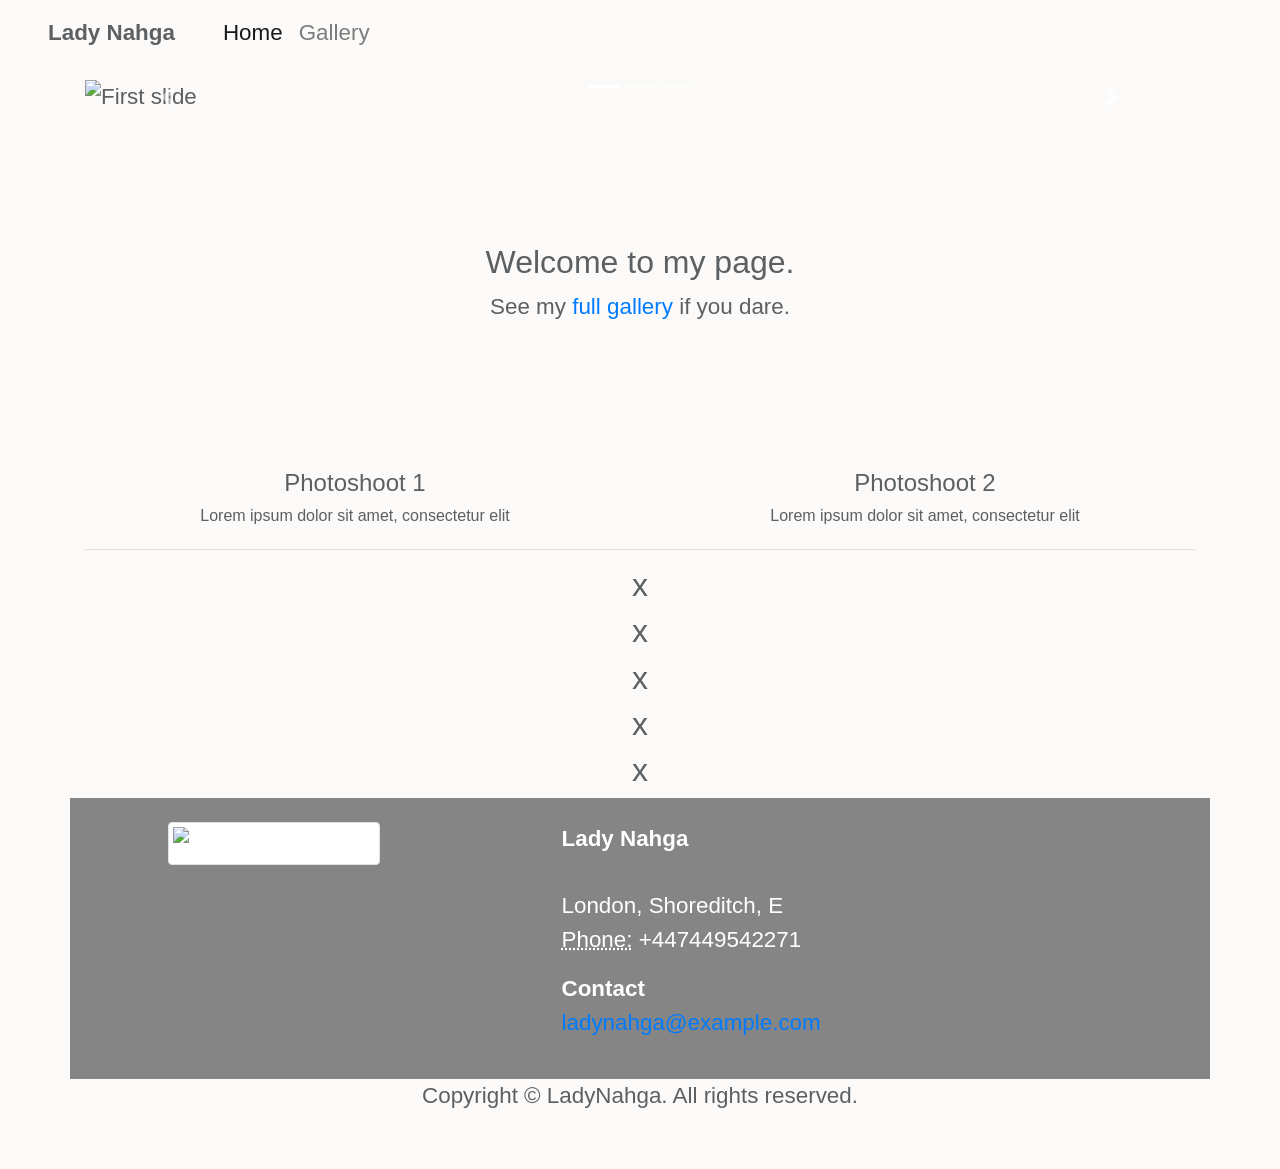
==== index.html @ 691adc0e "cleaning up" ====
<!DOCTYPE html>
<html lang="en">
  <head>
    <meta charset="utf-8">
    <meta http-equiv="X-UA-Compatible" content="IE=edge">
    <meta name="viewport" content="width=device-width, initial-scale=1">
    <title>Miss Lady Nahga</title>
    <!-- Bootstrap -->
    <link href="css/bootstrap-4.3.1.css" rel="stylesheet">
  </head>
  <body>
  <style>
		body {
    background-color: #FBFAF9;
}
    </style>
	 	
<!-- The fixed navbar will overlay your other content, unless you add padding to the bottom of the <body>. Tip: By default, the navbar is 50px high.  -->
<nav class="navbar navbar-expand-lg fixed-top navbar-light bg-transparent">
	
	<strong>Lady Nahga</strong>
  <button class="navbar-toggler" type="button" data-toggle="collapse" data-target="#navbarSupportedContent" aria-controls="navbarSupportedContent" aria-expanded="false" aria-label="Toggle navigation">
   <span class="navbar-toggler-icon"></span>
  </button>
   <div class="collapse navbar-collapse" id="navbarSupportedContent">
      <ul class="navbar-nav mr-auto">
         <li class="nav-item active">
            <a class="nav-link" href="#">Home <span class="sr-only">(current)</span></a>
         </li>
         <li class="nav-item"> <a class="nav-link" href="https://www.ladynahga.com/gallery">Gallery</a> </li>
         
        </form>
      </ul>
</div>
</nav>
<div class="container mt-3">
    <div class="row">
        <div class="col-12">
          <div id="carouselExampleControls" class="carousel slide" data-ride="carousel">
            <ol class="carousel-indicators">
              <li data-target="#carouselExampleControls" data-slide-to="0" class="active"></li>
              <li data-target="#carouselExampleControls" data-slide-to="1"></li>
              <li data-target="#carouselExampleControls" data-slide-to="2"></li>
            </ol>
            <div class="carousel-inner">
              <div class="carousel-item active">
                <img class="d-block w-100" src="https://www.ladynahga.com/images/main.jpg" alt="First slide">
                <div class="carousel-caption d-none d-md-block">
                  <h5>Item 1 Heading</h5>
                  <p>Item 1 Description</p>
                </div>
              </div>
              <div class="carousel-item">
                <img class="d-block w-100" src="https://www.ladynahga.com/images/main.jpg" alt="Second slide">
                <div class="carousel-caption d-none d-md-block">
                  <h5>Item 2 Heading</h5>
                  <p>Item 2 Description</p>
                </div>
              </div>
              <div class="carousel-item">
                <img class="d-block w-100" src="https://www.ladynahga.com/images/main.jpg" alt="Third slide">
                <div class="carousel-caption d-none d-md-block">
                  <h5>Miss Lady Nahga</h5>
                  <p>Hola</p>
                </div>
              </div>
            </div>
            <a class="carousel-control-prev" href="#carouselExampleControls" role="button" data-slide="prev">
            <span class="carousel-control-prev-icon" aria-hidden="true"></span>
            <span class="sr-only">Previous</span>
            </a>
            <a class="carousel-control-next" href="#carouselExampleControls" role="button" data-slide="next">
            <span class="carousel-control-next-icon" aria-hidden="true"></span>
            <span class="sr-only">Next</span>
            </a>
          </div>
        </div>
      </div>
</div>
  <div>
    <div class="col-lg-12">&nbsp;</div>
    <section>
      <div class="container">
        <div class="row">
          <div class="col-12 text-center">
            <h2>&nbsp;</h2>
            <p>&nbsp;</p>
          </div>
        </div>
        <div class="row">
          <div class="col-12 text-center">
            <h2>Welcome to my page.</h2>
            <p>See my <a href="https://www.ladynahga.com/gallery">full gallery</a> if you dare.</p>
          </div>
        </div>
        <div class="row">
          <div class="col-12 text-center">
            <h2>&nbsp;</h2>
            <p>&nbsp;</p>
          </div>
        </div>
<div class="row">
        <div class="col-md-6 col-12 text-center"> <img class="img-fluid" src=https://www.ladynahga.com/images/one.jpg " alt="">
            <h4>Photoshoot 1</h4>
            <h6>Lorem ipsum dolor sit amet, consectetur elit</h6>
          </div>
          <div class="col-md-6 col-12 text-center mt-md-0 mt-2"> <img class="img-fluid" src="https://www.ladynahga.com/images/two.jpg" alt="">
            <h4>Photoshoot 2</h4>
            <h6>Lorem ipsum dolor sit amet, consectetur elit</h6>
          </div>
        </div>
        <hr>
      </div>
  </section>
  </div>
  <div>
    <h2 class="text-center">x</h2>
    <h2 class="text-center">x</h2>
    <h2 class="text-center">x</h2>
    <h2 class="text-center">x</h2>
    <h2 class="text-center">x</h2>
  </div>
  <div class="container text-white bg-dark p-4">
  <div class="row">
        <div class="col-6 col-md-8 col-lg-5">
          <div class="row text-center">
            <div class="col-sm-6 col-md-4 col-12 col-lg-10"><img src="https://www.ladynahga.com/images/shoe.jpg" class="img-thumbnail img-fluid" alt="Placeholder image"> </div>
</div>
        </div>
        <div class="col-md-4 col-lg-5 col-6">
          <address>
          <strong>Lady Nahga</strong><br>
          <br>
London, Shoreditch, E<br>
<abbr title="Phone">Phone:</abbr> +447449542271
          </address>
          <address>
          <strong>Contact</strong><br>
          <a href="mailto:#">ladynahga@example.com</a>
          </address>
        </div>
      </div>
    </div>
    <footer class="text-center">
      <div class="container">
        <div class="row">
          <div class="col-12">
            <p>Copyright © LadyNahga. All rights reserved.</p>
          </div>
        </div>
      </div>
    </footer>
    <!-- jQuery (necessary for Bootstrap's JavaScript plugins) -->
    <script src="js/jquery-3.3.1.min.js"></script>
    <!-- Include all compiled plugins (below), or include individual files as needed -->
    <script src="js/popper.min.js"></script>
    <script src="js/bootstrap-4.3.1.js"></script>
	  
  </body>
</html>
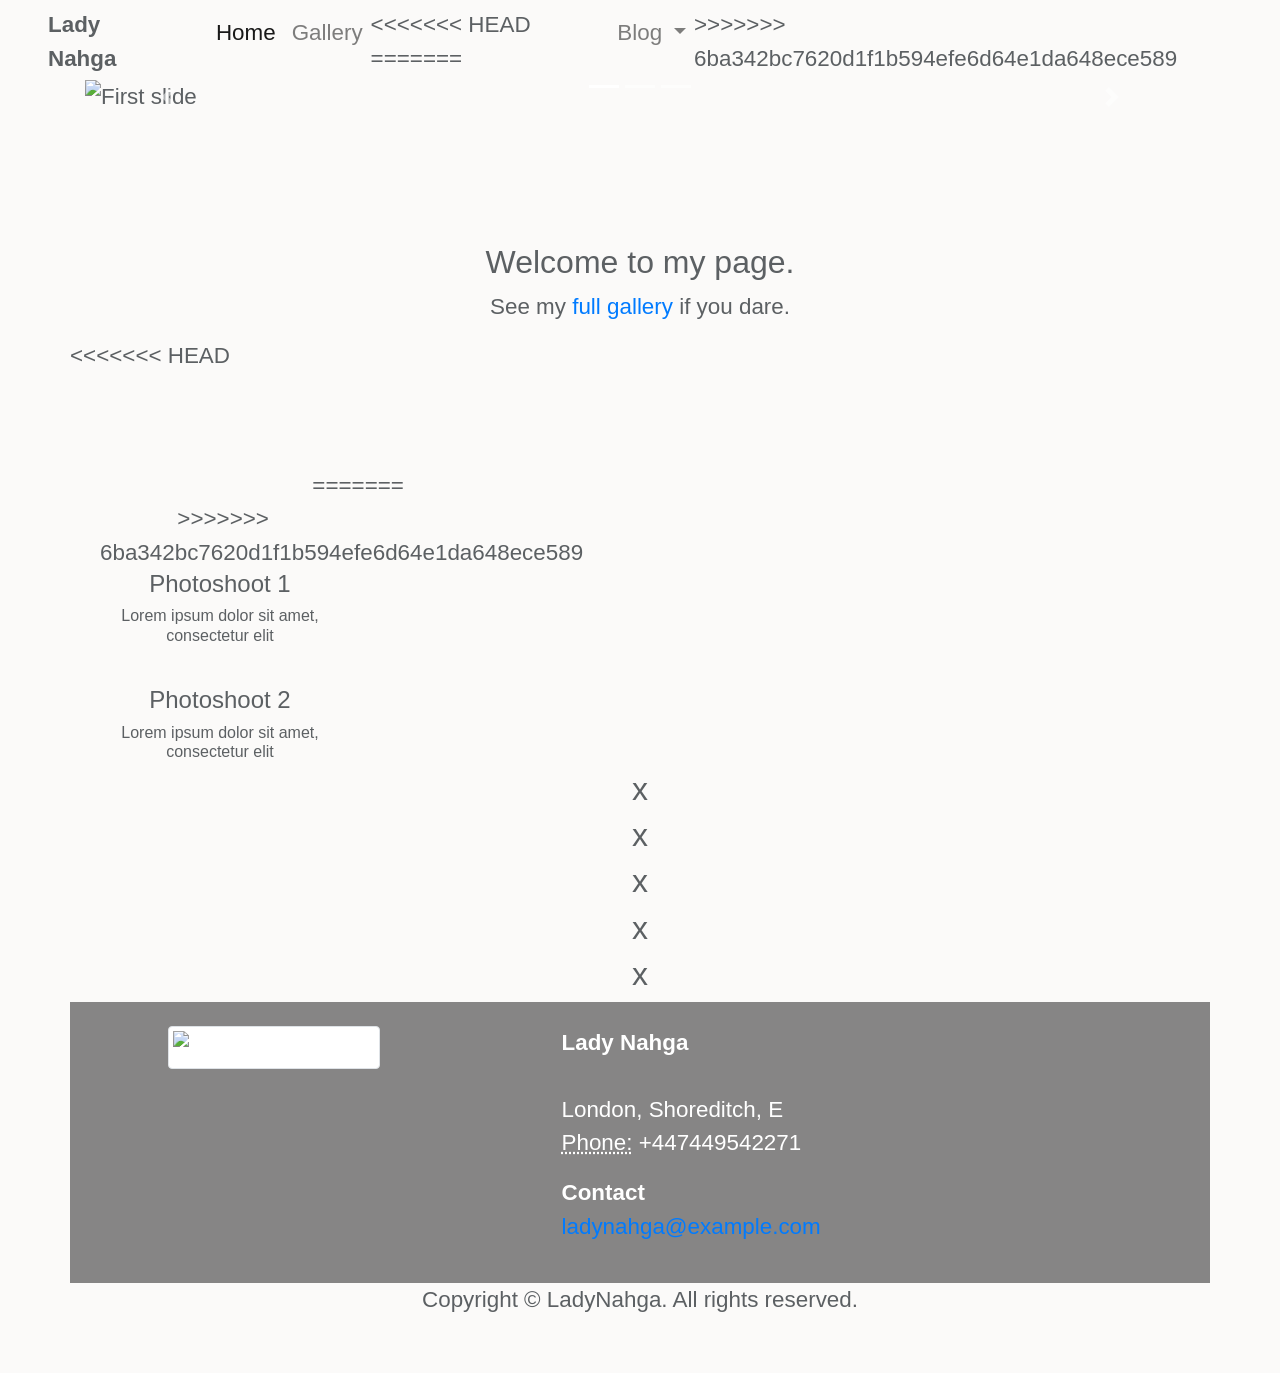
==== commit 2e997c20: "Update index.html" ====
--- a/index.html
+++ b/index.html
@@ -28,8 +28,19 @@
             <a class="nav-link" href="#">Home <span class="sr-only">(current)</span></a>
          </li>
          <li class="nav-item"> <a class="nav-link" href="https://www.ladynahga.com/gallery">Gallery</a> </li>
+<<<<<<< HEAD
          
         </form>
+=======
+         <li class="nav-item dropdown"><a class="nav-link dropdown-toggle" href="#" id="navbarDropdown" role="button" data-toggle="dropdown" aria-haspopup="true" aria-expanded="false"> Blog </a>
+           <div class="dropdown-menu" aria-labelledby="navbarDropdown">
+			   <a class="dropdown-item" href="#">Action</a>
+			   <a class="dropdown-item" href="#">Another action</a>
+               <div class="dropdown-divider"></div>
+               <a class="dropdown-item" href="#">Something else here</a>
+            </div>
+         </li>
+>>>>>>> 6ba342bc7620d1f1b594efe6d64e1da648ece589
       </ul>
 </div>
 </nav>
@@ -94,6 +105,7 @@
           </div>
         </div>
         <div class="row">
+<<<<<<< HEAD
           <div class="col-12 text-center">
             <h2>&nbsp;</h2>
             <p>&nbsp;</p>
@@ -101,6 +113,10 @@
         </div>
 <div class="row">
         <div class="col-md-6 col-12 text-center"> <img class="img-fluid" src=https://www.ladynahga.com/images/one.jpg " alt="">
+=======
+          <div class="col-md-6 col-12 text-center"> <img class="img-fluid" src=https://www.ladynahga.com/images/one.jpg
+														 " alt="">
+>>>>>>> 6ba342bc7620d1f1b594efe6d64e1da648ece589
             <h4>Photoshoot 1</h4>
             <h6>Lorem ipsum dolor sit amet, consectetur elit</h6>
           </div>
@@ -157,4 +173,4 @@
     <script src="js/bootstrap-4.3.1.js"></script>
 	  
   </body>
-</html>+</html>
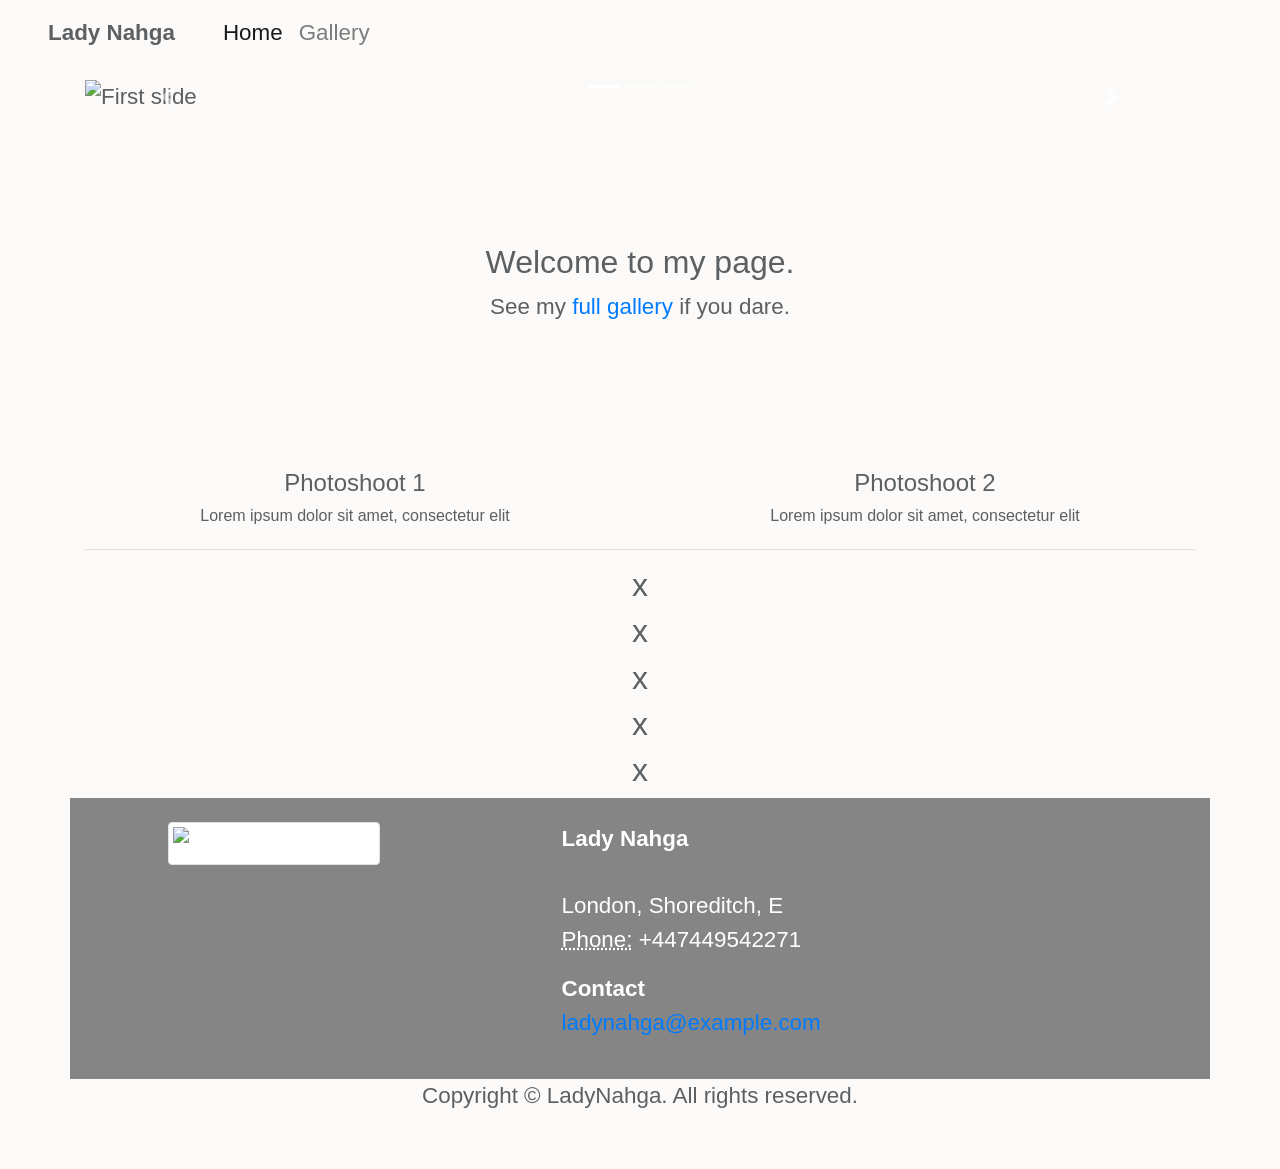
==== commit 35e76783: "Unmerge push manual correction" ====
--- a/index.html
+++ b/index.html
@@ -28,19 +28,10 @@
             <a class="nav-link" href="#">Home <span class="sr-only">(current)</span></a>
          </li>
          <li class="nav-item"> <a class="nav-link" href="https://www.ladynahga.com/gallery">Gallery</a> </li>
-<<<<<<< HEAD
+
          
-        </form>
-=======
-         <li class="nav-item dropdown"><a class="nav-link dropdown-toggle" href="#" id="navbarDropdown" role="button" data-toggle="dropdown" aria-haspopup="true" aria-expanded="false"> Blog </a>
-           <div class="dropdown-menu" aria-labelledby="navbarDropdown">
-			   <a class="dropdown-item" href="#">Action</a>
-			   <a class="dropdown-item" href="#">Another action</a>
-               <div class="dropdown-divider"></div>
-               <a class="dropdown-item" href="#">Something else here</a>
-            </div>
-         </li>
->>>>>>> 6ba342bc7620d1f1b594efe6d64e1da648ece589
+        
+
       </ul>
 </div>
 </nav>
@@ -105,7 +96,7 @@
           </div>
         </div>
         <div class="row">
-<<<<<<< HEAD
+
           <div class="col-12 text-center">
             <h2>&nbsp;</h2>
             <p>&nbsp;</p>
@@ -113,10 +104,7 @@
         </div>
 <div class="row">
         <div class="col-md-6 col-12 text-center"> <img class="img-fluid" src=https://www.ladynahga.com/images/one.jpg " alt="">
-=======
-          <div class="col-md-6 col-12 text-center"> <img class="img-fluid" src=https://www.ladynahga.com/images/one.jpg
-														 " alt="">
->>>>>>> 6ba342bc7620d1f1b594efe6d64e1da648ece589
+
             <h4>Photoshoot 1</h4>
             <h6>Lorem ipsum dolor sit amet, consectetur elit</h6>
           </div>
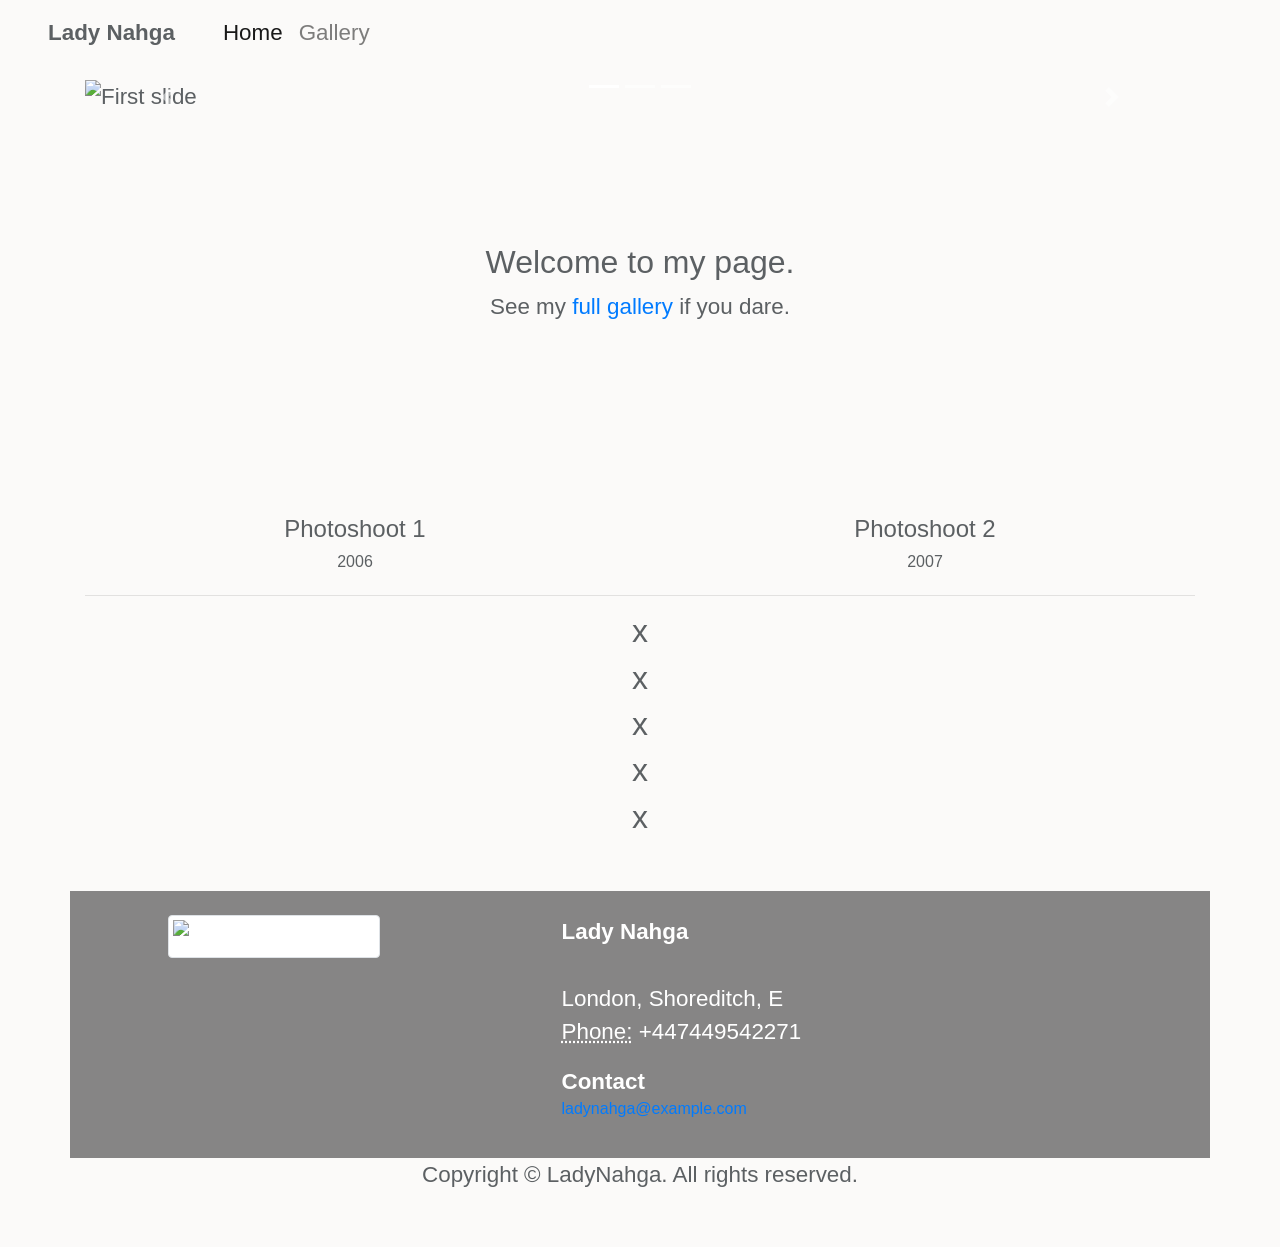
==== commit 41d3a1f5: "good changes" ====
--- a/index.html
+++ b/index.html
@@ -48,15 +48,15 @@
               <div class="carousel-item active">
                 <img class="d-block w-100" src="https://www.ladynahga.com/images/main.jpg" alt="First slide">
                 <div class="carousel-caption d-none d-md-block">
-                  <h5>Item 1 Heading</h5>
-                  <p>Item 1 Description</p>
+                 <h5>Miss Lady Nahga</h5>
+                  <p>Hola</p>
                 </div>
               </div>
               <div class="carousel-item">
                 <img class="d-block w-100" src="https://www.ladynahga.com/images/main.jpg" alt="Second slide">
                 <div class="carousel-caption d-none d-md-block">
-                  <h5>Item 2 Heading</h5>
-                  <p>Item 2 Description</p>
+                 <h5>Miss Lady Nahga</h5>
+                  <p>Hola</p>
                 </div>
               </div>
               <div class="carousel-item">
@@ -104,13 +104,14 @@
         </div>
 <div class="row">
         <div class="col-md-6 col-12 text-center"> <img class="img-fluid" src=https://www.ladynahga.com/images/one.jpg " alt="">
-
-            <h4>Photoshoot 1</h4>
-            <h6>Lorem ipsum dolor sit amet, consectetur elit</h6>
+<h6><br></br></h6>
+			<h4>Photoshoot 1</h4>
+            <h6>2006</h6>
           </div>
           <div class="col-md-6 col-12 text-center mt-md-0 mt-2"> <img class="img-fluid" src="https://www.ladynahga.com/images/two.jpg" alt="">
-            <h4>Photoshoot 2</h4>
-            <h6>Lorem ipsum dolor sit amet, consectetur elit</h6>
+			<h6><br></br></h6>
+			<h4>Photoshoot 2</h4>
+            <h6>2007</h6>
           </div>
         </div>
         <hr>
@@ -122,7 +123,7 @@
     <h2 class="text-center">x</h2>
     <h2 class="text-center">x</h2>
     <h2 class="text-center">x</h2>
-    <h2 class="text-center">x</h2>
+			<h2 class="text-center">x <br></br><p></p></i></h2>
   </div>
   <div class="container text-white bg-dark p-4">
   <div class="row">
@@ -140,7 +141,9 @@
           </address>
           <address>
           <strong>Contact</strong><br>
+			<h6>
           <a href="mailto:#">ladynahga@example.com</a>
+			</h6>
           </address>
         </div>
       </div>
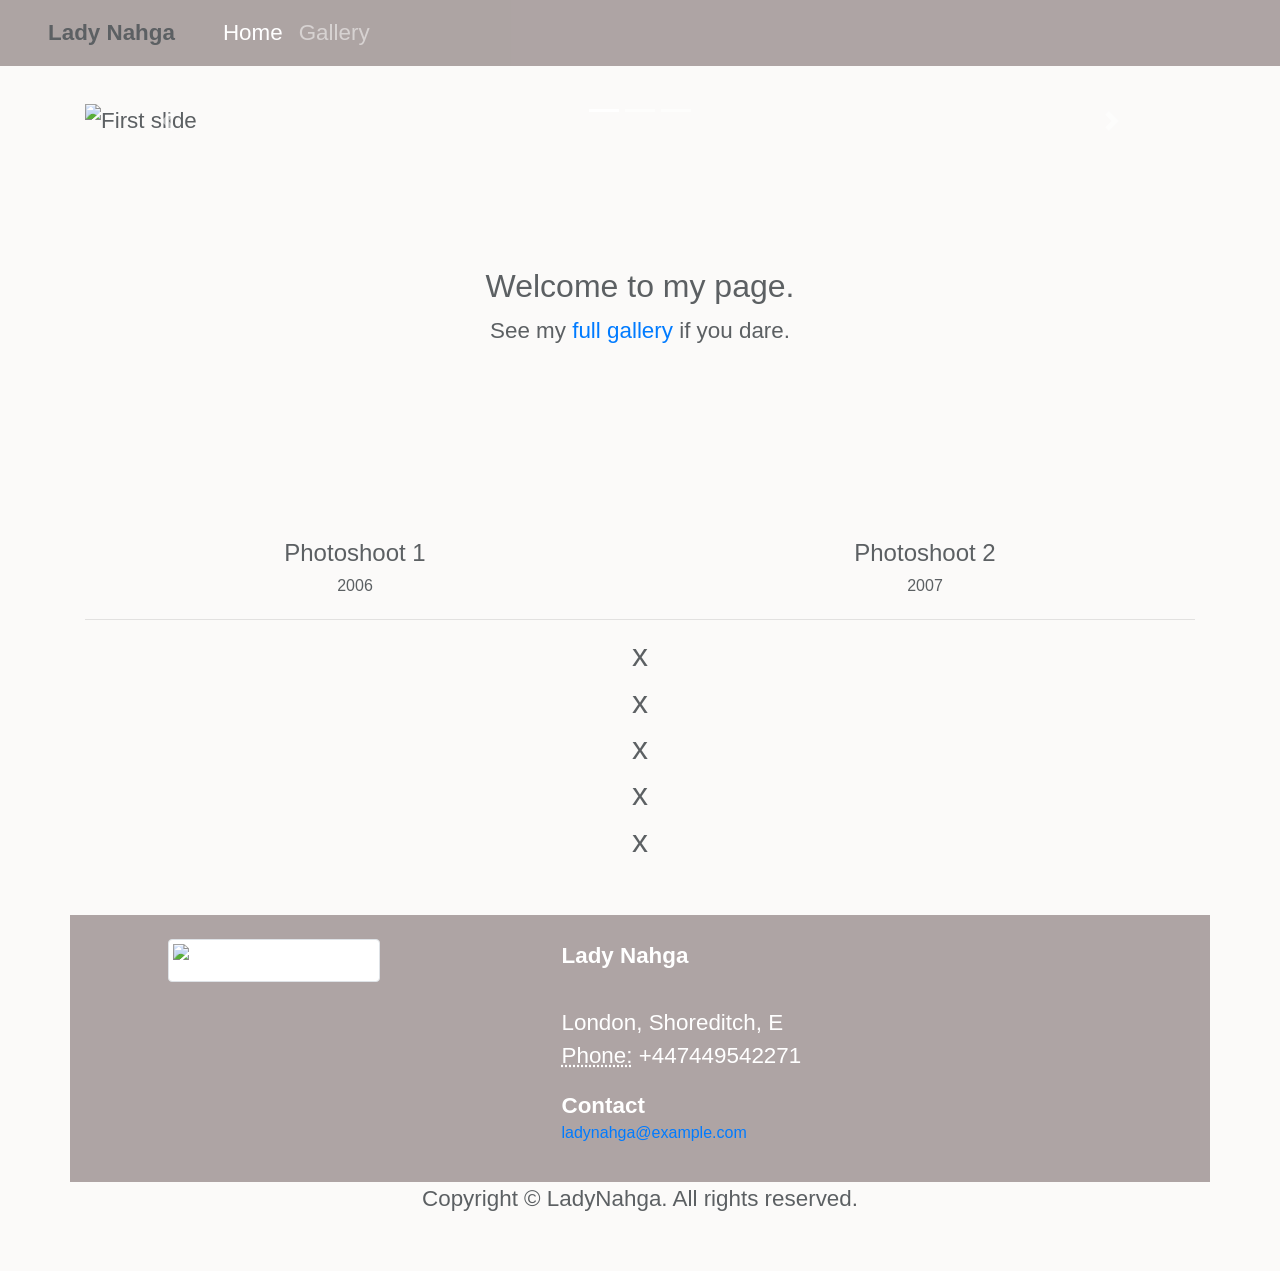
==== commit fb7510ec: "transparent navbar implemented" ====
--- a/index.html
+++ b/index.html
@@ -16,7 +16,7 @@
     </style>
 	 	
 <!-- The fixed navbar will overlay your other content, unless you add padding to the bottom of the <body>. Tip: By default, the navbar is 50px high.  -->
-<nav class="navbar navbar-expand-lg fixed-top navbar-light bg-transparent">
+<nav class="navbar navbar-expand-lg fixed-top navbar-dark bg-dark">
 	
 	<strong>Lady Nahga</strong>
   <button class="navbar-toggler" type="button" data-toggle="collapse" data-target="#navbarSupportedContent" aria-controls="navbarSupportedContent" aria-expanded="false" aria-label="Toggle navigation">
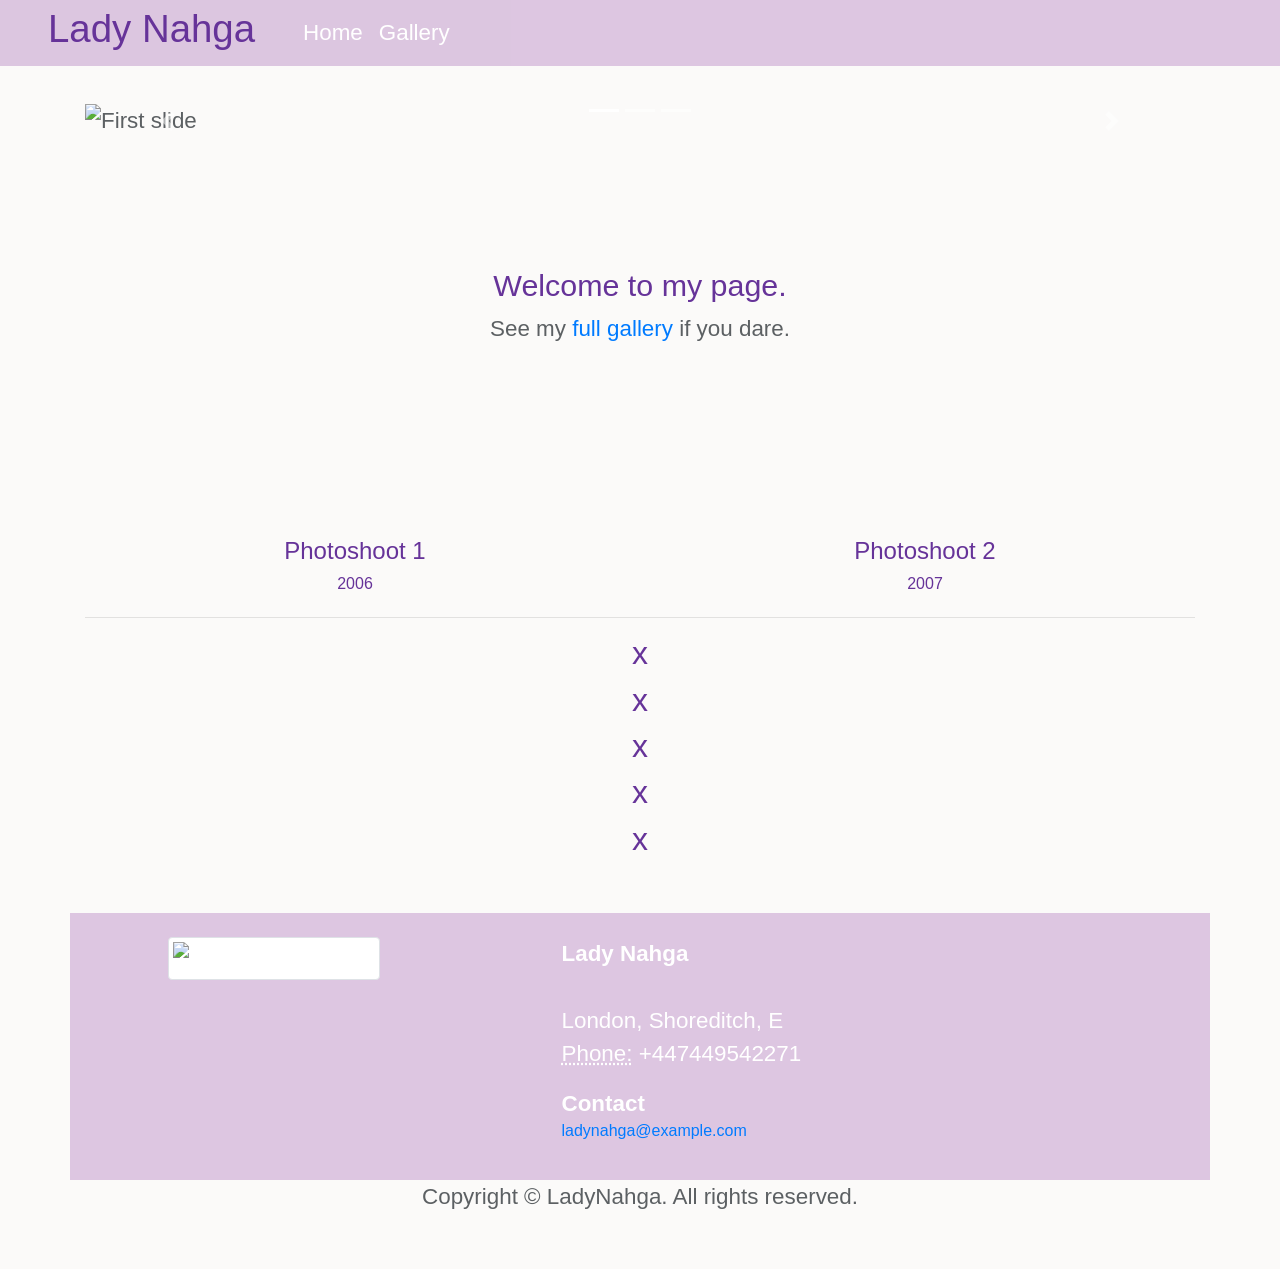
==== commit bfc95274: "font adjustments" ====
--- a/index.html
+++ b/index.html
@@ -18,7 +18,11 @@
 <!-- The fixed navbar will overlay your other content, unless you add padding to the bottom of the <body>. Tip: By default, the navbar is 50px high.  -->
 <nav class="navbar navbar-expand-lg fixed-top navbar-dark bg-dark">
 	
-	<strong>Lady Nahga</strong>
+	<strong>
+		       
+      
+		<h1 class="display-4"> Lady Nahga  </h1></strong>
+	
   <button class="navbar-toggler" type="button" data-toggle="collapse" data-target="#navbarSupportedContent" aria-controls="navbarSupportedContent" aria-expanded="false" aria-label="Toggle navigation">
    <span class="navbar-toggler-icon"></span>
   </button>
@@ -27,7 +31,7 @@
          <li class="nav-item active">
             <a class="nav-link" href="#">Home <span class="sr-only">(current)</span></a>
          </li>
-         <li class="nav-item"> <a class="nav-link" href="https://www.ladynahga.com/gallery">Gallery</a> </li>
+         <li class="nav-item active"> <a class="nav-link" href="https://www.ladynahga.com/gallery">Gallery</a> </li>
 
          
         
@@ -48,7 +52,7 @@
               <div class="carousel-item active">
                 <img class="d-block w-100" src="https://www.ladynahga.com/images/main.jpg" alt="First slide">
                 <div class="carousel-caption d-none d-md-block">
-                 <h5>Miss Lady Nahga</h5>
+					<h5 class="lead">Miss Lady Nahga</h5>
                   <p>Hola</p>
                 </div>
               </div>
@@ -91,7 +95,7 @@
         </div>
         <div class="row">
           <div class="col-12 text-center">
-            <h2>Welcome to my page.</h2>
+            <h2 class="lead">Welcome to my page.</h2>
             <p>See my <a href="https://www.ladynahga.com/gallery">full gallery</a> if you dare.</p>
           </div>
         </div>
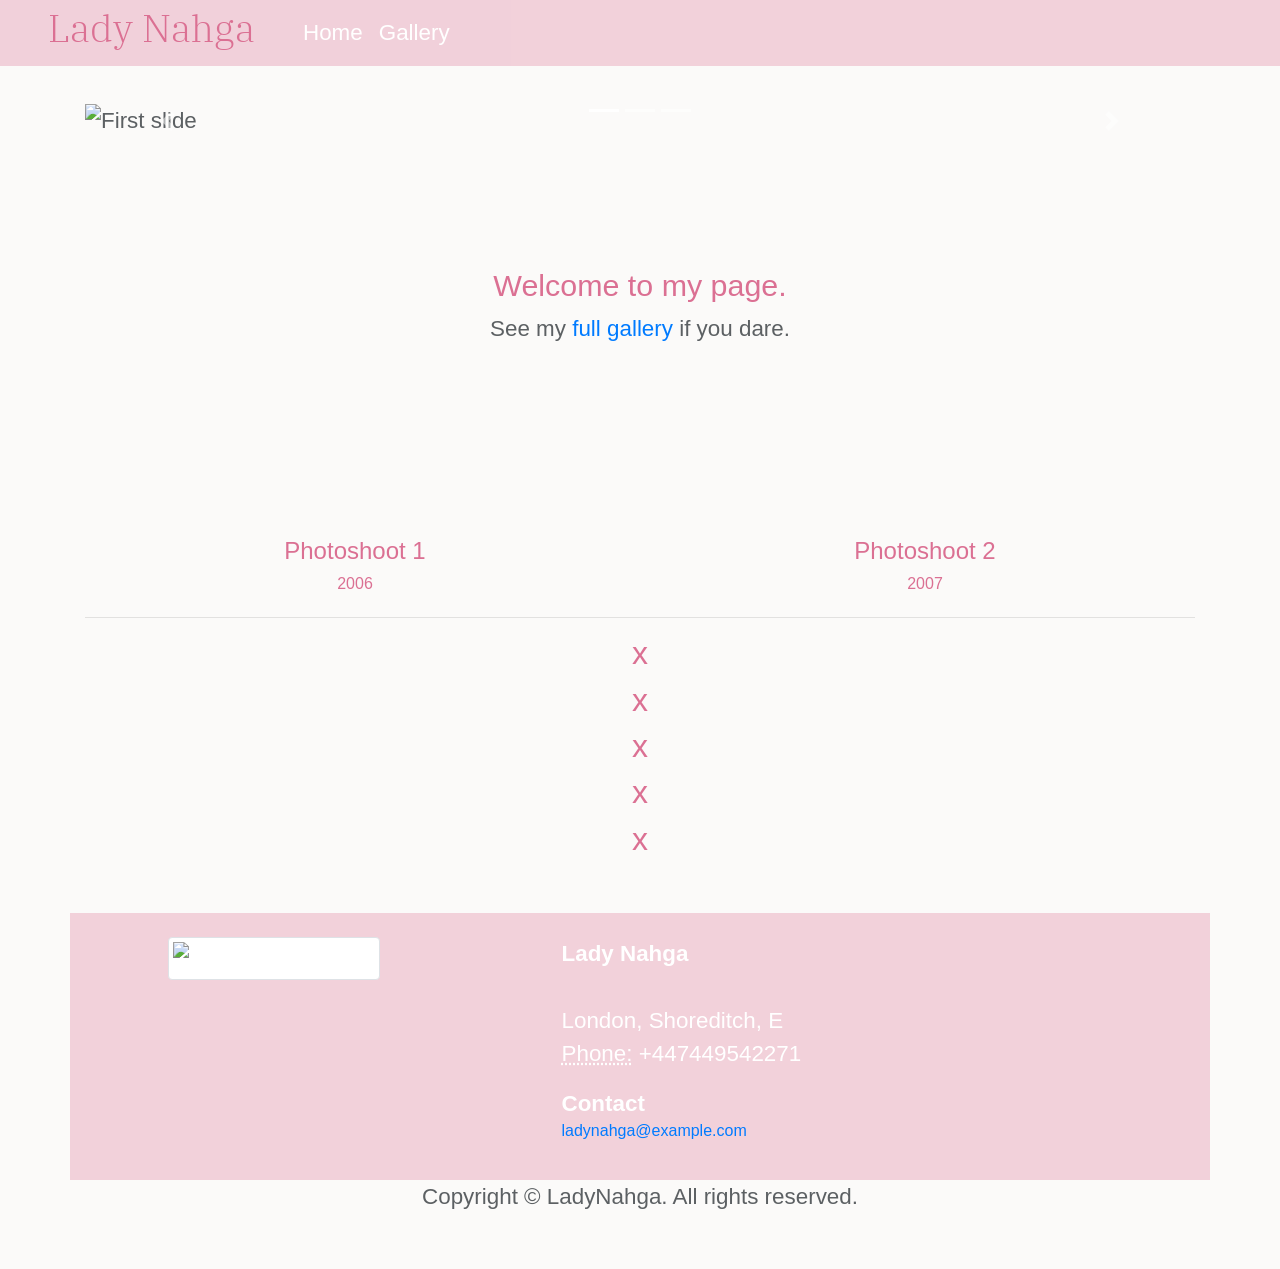
==== commit 4d5c2326: "Changing the title font (Mainly a test if this system works.)  I want you to see if you prefer these" ====
--- a/index.html
+++ b/index.html
@@ -7,8 +7,12 @@
     <title>Miss Lady Nahga</title>
     <!-- Bootstrap -->
     <link href="css/bootstrap-4.3.1.css" rel="stylesheet">
+	  
+<link href="https://fonts.googleapis.com/css?family=IBM+Plex+Serif:400i&display=swap" rel="stylesheet">
+
   </head>
   <body>
+	  
   <style>
 		body {
     background-color: #FBFAF9;
@@ -21,7 +25,7 @@
 	<strong>
 		       
       
-		<h1 class="display-4"> Lady Nahga  </h1></strong>
+		<h4 class="display-4"> Lady Nahga  </h4></strong>
 	
   <button class="navbar-toggler" type="button" data-toggle="collapse" data-target="#navbarSupportedContent" aria-controls="navbarSupportedContent" aria-expanded="false" aria-label="Toggle navigation">
    <span class="navbar-toggler-icon"></span>
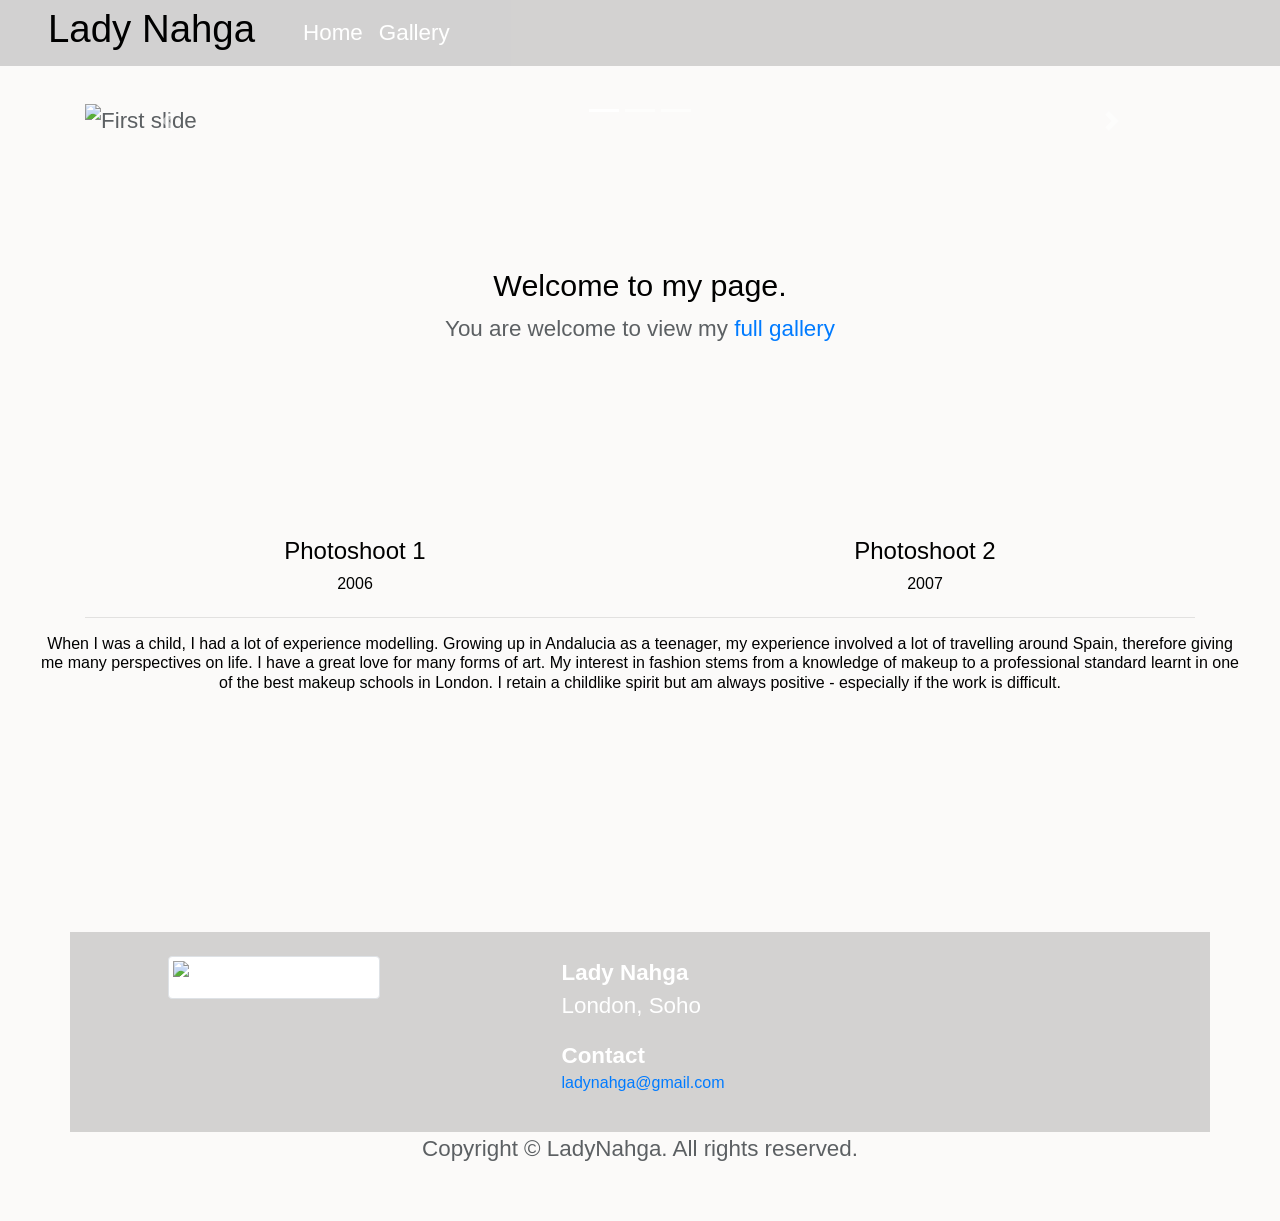
==== commit 5d2c3387: "meeting" ====
--- a/index.html
+++ b/index.html
@@ -4,15 +4,11 @@
     <meta charset="utf-8">
     <meta http-equiv="X-UA-Compatible" content="IE=edge">
     <meta name="viewport" content="width=device-width, initial-scale=1">
-    <title>Miss Lady Nahga</title>
+    <title>Lady Nahga</title>
     <!-- Bootstrap -->
     <link href="css/bootstrap-4.3.1.css" rel="stylesheet">
-	  
-<link href="https://fonts.googleapis.com/css?family=IBM+Plex+Serif:400i&display=swap" rel="stylesheet">
-
   </head>
   <body>
-	  
   <style>
 		body {
     background-color: #FBFAF9;
@@ -25,7 +21,7 @@
 	<strong>
 		       
       
-		<h4 class="display-4"> Lady Nahga  </h4></strong>
+		<h1 class="display-4"> Lady Nahga  </h1></strong>
 	
   <button class="navbar-toggler" type="button" data-toggle="collapse" data-target="#navbarSupportedContent" aria-controls="navbarSupportedContent" aria-expanded="false" aria-label="Toggle navigation">
    <span class="navbar-toggler-icon"></span>
@@ -56,8 +52,8 @@
               <div class="carousel-item active">
                 <img class="d-block w-100" src="https://www.ladynahga.com/images/main.jpg" alt="First slide">
                 <div class="carousel-caption d-none d-md-block">
-					<h5 class="lead">Miss Lady Nahga</h5>
-                  <p>Hola</p>
+					<h5 class="lead">Lady Nahga</h5>
+                  <p>Altern</p>
                 </div>
               </div>
               <div class="carousel-item">
@@ -100,7 +96,7 @@
         <div class="row">
           <div class="col-12 text-center">
             <h2 class="lead">Welcome to my page.</h2>
-            <p>See my <a href="https://www.ladynahga.com/gallery">full gallery</a> if you dare.</p>
+            <p>You are welcome to view my <a href="https://www.ladynahga.com/gallery">full gallery</a></p>
           </div>
         </div>
         <div class="row">
@@ -127,11 +123,13 @@
   </section>
   </div>
   <div>
-    <h2 class="text-center">x</h2>
-    <h2 class="text-center">x</h2>
-    <h2 class="text-center">x</h2>
-    <h2 class="text-center">x</h2>
-			<h2 class="text-center">x <br></br><p></p></i></h2>
+    <h6 class="text-center">When I was a child, I had a lot of experience modelling. Growing up in Andalucia as a teenager, my experience involved a lot of travelling around Spain, therefore giving me many perspectives on life. I have a great love for many forms of art. My interest in fashion stems from a knowledge of makeup to a professional standard learnt in one of the best makeup schools in London. I retain a childlike spirit but am always positive - especially if the work is difficult.<br>
+    </h2>
+    <h2 class="text-center">&nbsp;</h2>
+    <h2 class="text-center">&nbsp;</h2>
+    <h2 class="text-center">&nbsp;</h2>
+    <h2 class="text-center">&nbsp;<br>
+      </br><p></p></i></h2>
   </div>
   <div class="container text-white bg-dark p-4">
   <div class="row">
@@ -143,14 +141,14 @@
         <div class="col-md-4 col-lg-5 col-6">
           <address>
           <strong>Lady Nahga</strong><br>
-          <br>
-London, Shoreditch, E<br>
-<abbr title="Phone">Phone:</abbr> +447449542271
+          
+London, Soho<br>
+
           </address>
           <address>
           <strong>Contact</strong><br>
 			<h6>
-          <a href="mailto:#">ladynahga@example.com</a>
+          <a href="mailto:#">ladynahga@gmail.com</a>
 			</h6>
           </address>
         </div>
